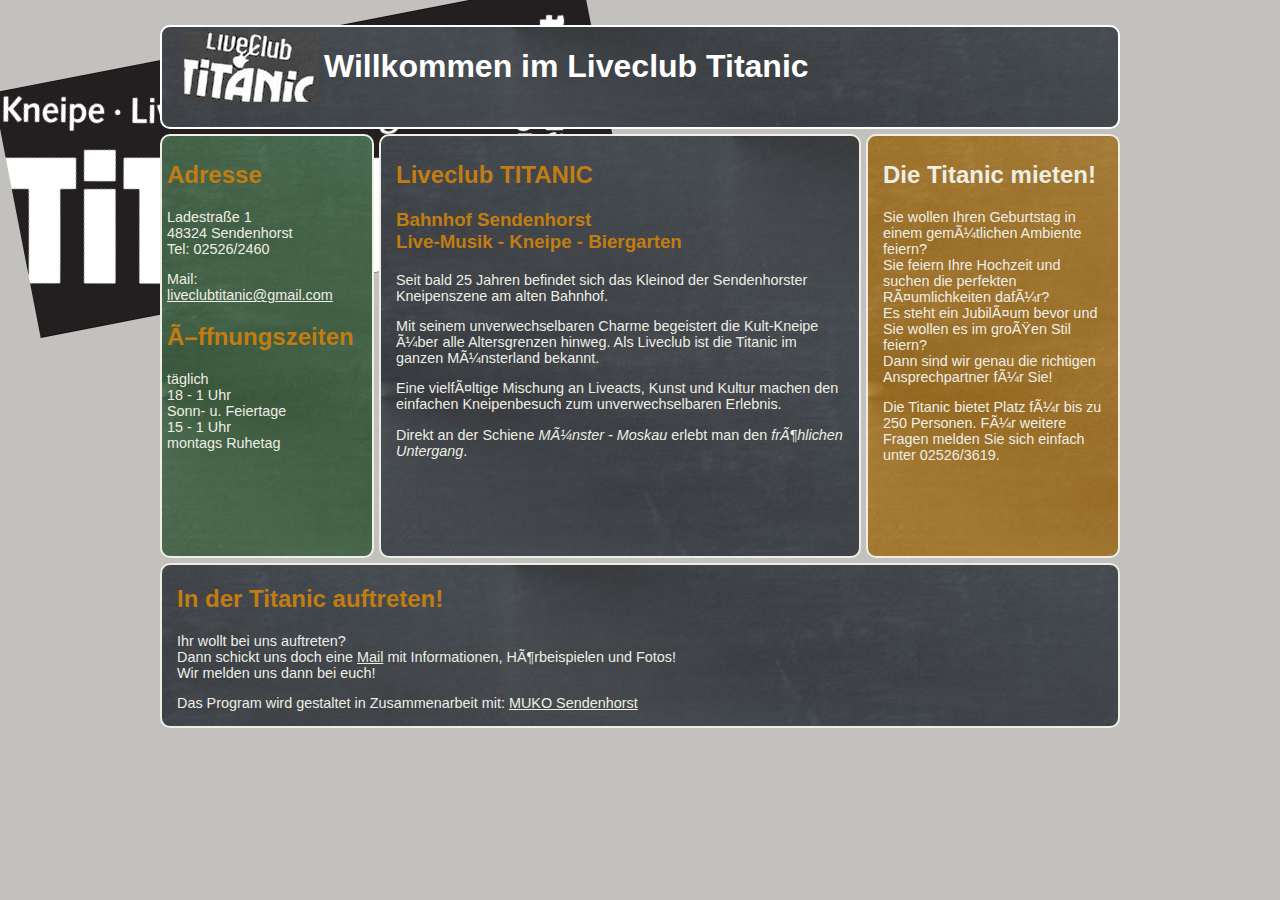
==== index.html @ cb7f435b "Added initial files." ====
<!DOCTYPE html>
<html lang="de_DE">
<head>    
    <title>Willkommen im Liveclub Titanic - Liveclub Titanic</title>
    <meta name="Content-Type" content="text/html; charset=utf-8" />
    <meta name="Content-language" content="de-DE" />
    <meta name="description" content="Liveclub Titanic, die Kneipe im Bahnhof Sendenhorst" />
    <meta name="keywords" content="Liveclub Titanic, Kneipe, Livemusik, Biergarten, Kultur, der fröhliche Untergang" />
    <link rel="Shortcut icon" href="favicon.ico" type="image/x-icon" />
    <link rel="stylesheet" type="text/css" href="/styles.css" />

    <!--[if lte IE 8]>
        <style type="text/css"> @import url(/ie.css); </style>
    <![endif]-->
    <!--[if lte IE 8]>
        <script type="text/javascript" src="/curvycorners.js"></script>
        <script type="text/JavaScript" src="/iecorner.js"></script>
    <![endif]-->
</head>
   <body>
   <div id="pagewrap">

       <header>
           <img src="logo.png"/>
           <h1> Willkommen im Liveclub Titanic</h1>
       </header>

       <section id="content">
           <h2>Adresse</h2>
           <p>Ladestra&szlig;e 1<br>
               48324 Sendenhorst<br>
               Tel: 02526/2460</p>
           <p>Mail: <a href="mailto:info@liveclub-titanic.de">liveclubtitanic@gmail.com</a></p>
           <h2>Öffnungszeiten</h2>
           <p>t&auml;glich<br>
           18 - 1 Uhr<br>
           Sonn- u. Feiertage<br>
           15 - 1 Uhr<br>
           montags Ruhetag</p>

       </section>

       <section id="middle">
           <h2>Liveclub TITANIC</h2>
           <h3>Bahnhof Sendenhorst<br>
           Live-Musik - Kneipe - Biergarten</h3>
           <p>Seit bald 25 Jahren befindet sich das Kleinod der Sendenhorster Kneipenszene am alten Bahnhof.</p>
           <p>Mit seinem unverwechselbaren Charme begeistert die Kult-Kneipe über alle Altersgrenzen hinweg.
               Als Liveclub ist die Titanic im ganzen Münsterland bekannt.</p>
           <p>Eine vielfältige Mischung an Liveacts, Kunst und Kultur machen den einfachen Kneipenbesuch zum unverwechselbaren Erlebnis.</p>
           <p>Direkt an der Schiene <i>Münster - Moskau </i>erlebt man den <i>fröhlichen Untergang</i>.</p>
       </section>

       <aside id="sidebar">
           <h2>Die Titanic mieten!</h2>
           <p>
               Sie wollen Ihren Geburtstag in einem gemütlichen Ambiente feiern?<br>
               Sie feiern Ihre Hochzeit und suchen die perfekten Räumlichkeiten dafür?<br>
               Es steht ein Jubiläum bevor und Sie wollen es im großen Stil feiern?<br>
               Dann sind wir genau die richtigen Ansprechpartner für Sie!
           </p>
           <p>
               Die Titanic bietet Platz für bis zu 250 Personen.
               Für weitere Fragen melden Sie sich einfach unter 02526/3619.
           </p>
       </aside>

       <footer>
           <h2>In der Titanic auftreten!</h2>
           <p>
               Ihr wollt bei uns auftreten?<br>
               Dann schickt uns doch eine <a href="mailto:info@liveclub-titanic.de">Mail</a> mit Informationen, Hörbeispielen und Fotos!<br>
               Wir melden uns dann bei euch!
           </p>
           <p>Das Program wird gestaltet in Zusammenarbeit mit: <a href="http://www.muko-sendenhorst.de">MUKO Sendenhorst</a></p>
       </footer>

   </div>

   <div id="flyinglogo">
       <img src="logo_large.jpg" width="600" height="250" alt="Logo">
   </div>

   <script>
       (function(i,s,o,g,r,a,m){i['GoogleAnalyticsObject']=r;i[r]=i[r]||function(){
                   (i[r].q=i[r].q||[]).push(arguments)},i[r].l=1*new Date();a=s.createElement(o),
               m=s.getElementsByTagName(o)[0];a.async=1;a.src=g;m.parentNode.insertBefore(a,m)
       })(window,document,'script','//www.google-analytics.com/analytics.js','ga');

       ga('create', 'UA-1270206-12', 'auto');
       ga('send', 'pageview');
   </script>

   </body>
</html>
---- styles.css ----
@font-face {
 font-family: 'Droid Serif';
 font-style: normal;
 font-weight: normal;
 src: local('Droid Serif'), local('DroidSerif'), url('http://themes.googleusercontent.com/font?kit=DgAtPy6rIVa2Zx3Xh9KaNaCWcynf_cDxXwCLxiixG1c') format('truetype');
} 


body {
    font-family: 'Droid Serif', "Arial", sans-serif;
    background: #C3C1BE;
}

h2, h3 {
    color: #c17d11;
    text-decoration: none;
}

aside h2 {
    color: #eeeee5;
    text-decoration: none;
}

p {
    color: #eeeee5;
    font-size: 0.9em;
}

a {
    color: #eeeee5;
    text-decoration: underline;
}

a:hover {
    text-decoration: none;
}


#pagewrap {
    padding: 5px;
    width: 960px;
    margin: 20px auto;
}
header {
    height: 100px;
    padding: 0 15px;

    -moz-border-radius: 10px;
    border-radius: 10px;
    background: none repeat scroll 0 0 #2E3436;
    background: url("/chalkboard.jpg") repeat-x scroll left top transparent;
    border: 2px solid #FFFFFF;
    color: #FFFFFF;
    opacity: 4.5;
}

header img {
    float: left;
    margin: 5px;
}

#content {
    width: 200px;
    float: left;

    -moz-border-radius: 10px 10px 10px 10px;
    border-radius: 10px 10px 10px 10px;
    background: url("/chalkboard3.jpg") repeat-x scroll left top transparent;
    border: 2px solid #EEEEE5;
    margin: 0px;
    padding: 5px;
    color: #eeeee5;
}


#middle {
    width: 448px; /* Account for margins + border values */
    float: left;
    padding: 5px 15px;
    margin: 0px 5px 5px 5px;

    -moz-border-radius: 10px 10px 10px 10px;
    border-radius: 10px 10px 10px 10px;
    background: url("/chalkboard.jpg") repeat #8f5902;
    border: 2px solid #EEEEE5;
}

#sidebar {
    width: 220px;
    padding: 5px 15px;
    float: left;

    -moz-border-radius: 10px 10px 10px 10px;
    border-radius: 10px 10px 10px 10px;
    background: none repeat scroll 0 0 #8f5902;
    background: url("/chalkboard2.jpg") repeat-x scroll left top transparent;
    border: 2px solid #EEEEE5;
}
footer {
    clear: both;
    padding: 0 15px;

    -moz-border-radius: 10px 10px 10px 10px;
    border-radius: 10px 10px 10px 10px;
    background: url("/chalkboard.jpg") repeat #8f5902;
    border: 2px solid #EEEEE5;
}

#flyinglogo {
    position: absolute;
    -ms-transform: rotate(45deg);
    -ms-transform-origin: 20% 40%;
    -webkit-transform: rotate(45deg);
    -webkit-transform-origin: 20% 40%;
    transform: rotate(-11deg);
    transform-origin: 70% 51%;
    top: 10px;
    left: 10px;
    z-index: -100;
}


/************************************************************************************
MEDIA QUERIES
*************************************************************************************/
/* for 980px or less */
@media screen and (max-width: 980px) {

    #pagewrap {
        width: 94%;
    }
    #content {
        width: 40%;
        padding: 1% 4%;
    }
    #middle {
        width: 40%;
        padding: 1% 4%;
        margin: 0px 0px 5px 5px;
        float: right;
    }

    #sidebar {
        clear: both;
        padding: 1% 4%;
        width: auto;
        float: none;
    }

    header, footer {
        padding: 1% 4%;
    }
}

/* for 700px or less */
@media screen and (max-width: 600px) {

    #content {
        width: auto;
        float: none;
    }

    #middle {
        width: auto;
        float: none;
        margin-left: 0px;
    }

    #sidebar {
        width: auto;
        float: none;
    }

    #flyinglogo {
        display: none;
    }

}

/* for 480px or less */
@media screen and (max-width: 480px) {

    header {
        height: auto;
    }
    h1 {
        font-size: 1.2em;
    }

    #flyinglogo {
        display: none;
    }
}

header, #content, #middle, #sidebar {
    margin-bottom: 5px;
}

#content, #middle, #sidebar {
    min-height: 410px;
}
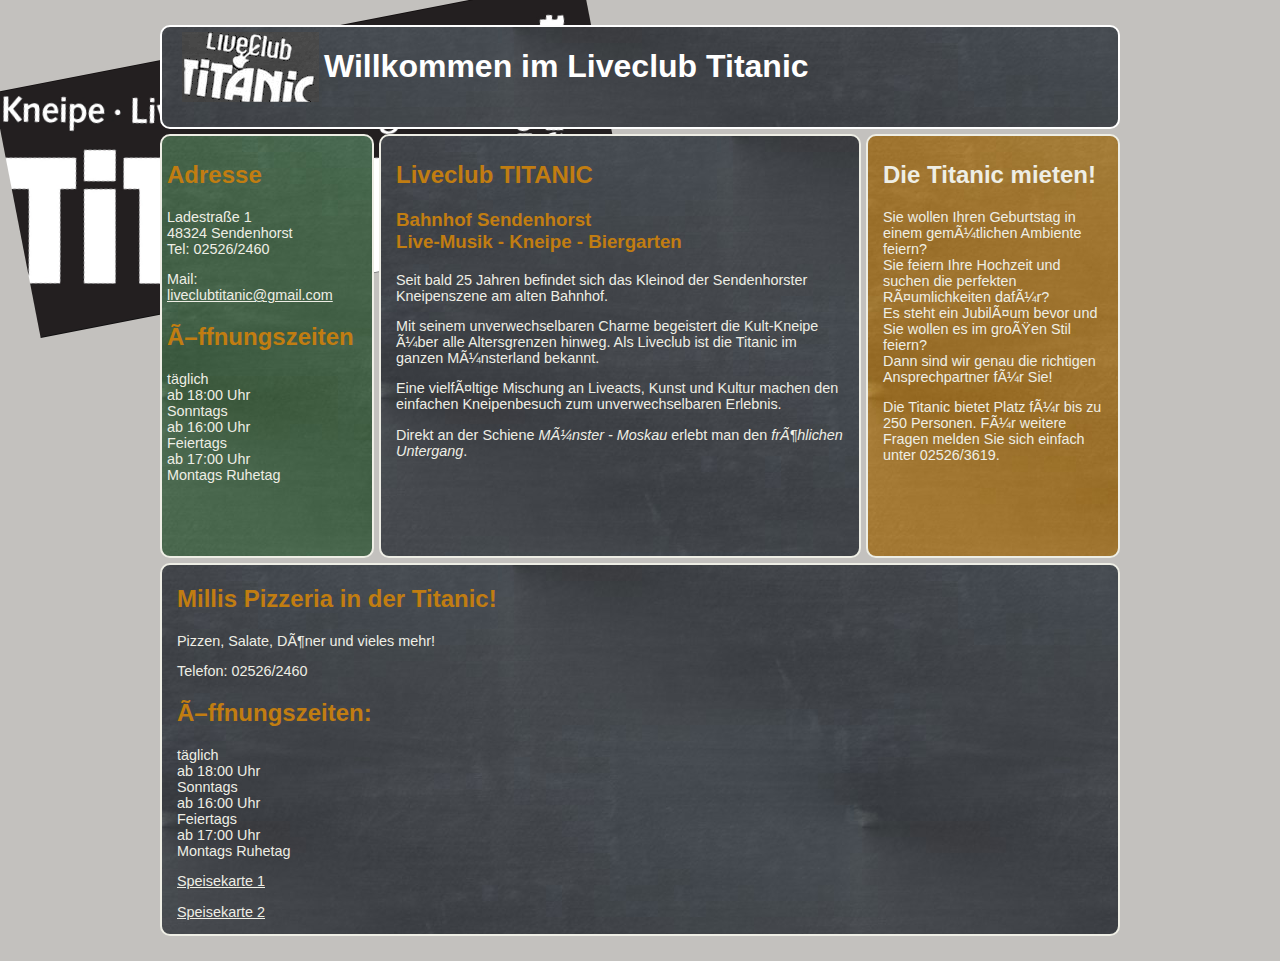
==== commit a1de7eb7: "Updated page." ====
--- a/index.html
+++ b/index.html
@@ -7,14 +7,14 @@
     <meta name="description" content="Liveclub Titanic, die Kneipe im Bahnhof Sendenhorst" />
     <meta name="keywords" content="Liveclub Titanic, Kneipe, Livemusik, Biergarten, Kultur, der fröhliche Untergang" />
     <link rel="Shortcut icon" href="favicon.ico" type="image/x-icon" />
-    <link rel="stylesheet" type="text/css" href="/styles.css" />
+    <link rel="stylesheet" type="text/css" href="styles.css" />
 
     <!--[if lte IE 8]>
-        <style type="text/css"> @import url(/ie.css); </style>
+        <style type="text/css"> @import url(ie.css); </style>
     <![endif]-->
     <!--[if lte IE 8]>
-        <script type="text/javascript" src="/curvycorners.js"></script>
-        <script type="text/JavaScript" src="/iecorner.js"></script>
+        <script type="text/javascript" src="curvycorners.js"></script>
+        <script type="text/JavaScript" src="iecorner.js"></script>
     <![endif]-->
 </head>
    <body>
@@ -33,10 +33,12 @@
            <p>Mail: <a href="mailto:info@liveclub-titanic.de">liveclubtitanic@gmail.com</a></p>
            <h2>Öffnungszeiten</h2>
            <p>t&auml;glich<br>
-           18 - 1 Uhr<br>
-           Sonn- u. Feiertage<br>
-           15 - 1 Uhr<br>
-           montags Ruhetag</p>
+           ab 18:00 Uhr<br>
+           Sonntags<br>
+           ab 16:00 Uhr<br>
+           Feiertags<br>
+           ab 17:00 Uhr<br>
+           Montags Ruhetag</p>
 
        </section>
 
@@ -66,15 +68,20 @@
        </aside>
 
        <footer>
-           <h2>In der Titanic auftreten!</h2>
-           <p>
-               Ihr wollt bei uns auftreten?<br>
-               Dann schickt uns doch eine <a href="mailto:info@liveclub-titanic.de">Mail</a> mit Informationen, Hörbeispielen und Fotos!<br>
-               Wir melden uns dann bei euch!
-           </p>
-           <p>Das Program wird gestaltet in Zusammenarbeit mit: <a href="http://www.muko-sendenhorst.de">MUKO Sendenhorst</a></p>
+           <h2>Millis Pizzeria in der Titanic!</h2>
+           <p>Pizzen, Salate, Döner und vieles mehr!</p>
+            <p>Telefon: 02526/2460</p>
+            <h2>Öffnungszeiten:</h2>
+           <p>t&auml;glich<br>
+           ab 18:00 Uhr<br>
+           Sonntags<br>
+           ab 16:00 Uhr<br>
+           Feiertags<br>
+           ab 17:00 Uhr<br>
+           Montags Ruhetag</p>
+            <p><a href="http://www.essen.keweloh.net/titanic_1.jpg">Speisekarte 1</a></p>
+            <p><a href="http://www.essen.keweloh.net/titanic_2.jpg">Speisekarte 2</a></p>
        </footer>
-
    </div>
 
    <div id="flyinglogo">
--- a/styles.css
+++ b/styles.css
@@ -48,7 +48,7 @@
     -moz-border-radius: 10px;
     border-radius: 10px;
     background: none repeat scroll 0 0 #2E3436;
-    background: url("/chalkboard.jpg") repeat-x scroll left top transparent;
+    background: url("chalkboard.jpg") repeat-x scroll left top transparent;
     border: 2px solid #FFFFFF;
     color: #FFFFFF;
     opacity: 4.5;
@@ -65,7 +65,7 @@
 
     -moz-border-radius: 10px 10px 10px 10px;
     border-radius: 10px 10px 10px 10px;
-    background: url("/chalkboard3.jpg") repeat-x scroll left top transparent;
+    background: url("chalkboard3.jpg") repeat-x scroll left top transparent;
     border: 2px solid #EEEEE5;
     margin: 0px;
     padding: 5px;
@@ -81,7 +81,7 @@
 
     -moz-border-radius: 10px 10px 10px 10px;
     border-radius: 10px 10px 10px 10px;
-    background: url("/chalkboard.jpg") repeat #8f5902;
+    background: url("chalkboard.jpg") repeat #8f5902;
     border: 2px solid #EEEEE5;
 }
 
@@ -93,7 +93,7 @@
     -moz-border-radius: 10px 10px 10px 10px;
     border-radius: 10px 10px 10px 10px;
     background: none repeat scroll 0 0 #8f5902;
-    background: url("/chalkboard2.jpg") repeat-x scroll left top transparent;
+    background: url("chalkboard2.jpg") repeat-x scroll left top transparent;
     border: 2px solid #EEEEE5;
 }
 footer {
@@ -102,7 +102,7 @@
 
     -moz-border-radius: 10px 10px 10px 10px;
     border-radius: 10px 10px 10px 10px;
-    background: url("/chalkboard.jpg") repeat #8f5902;
+    background: url("chalkboard.jpg") repeat #8f5902;
     border: 2px solid #EEEEE5;
 }
 
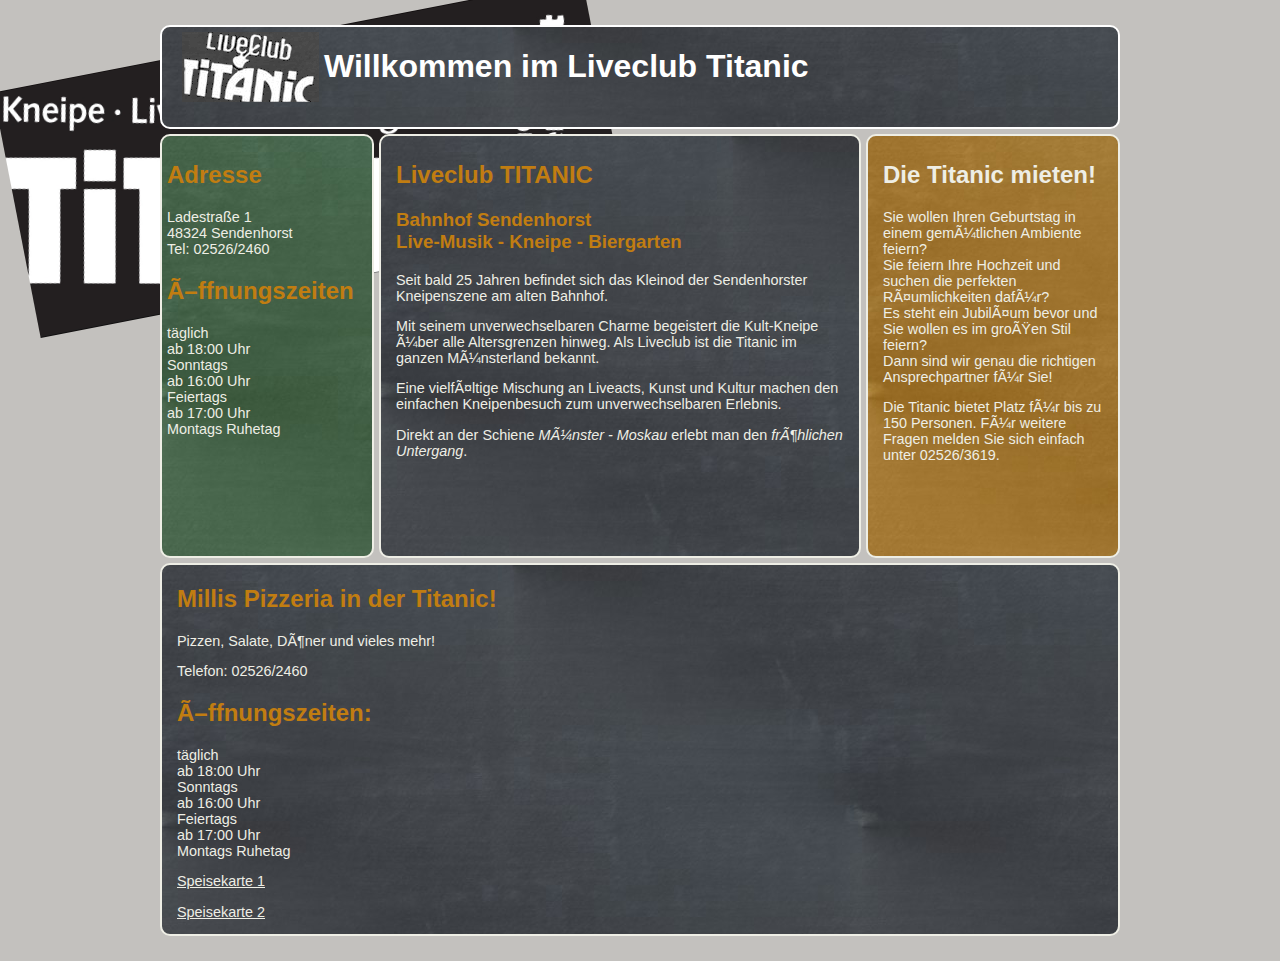
==== commit 673967c0: "Updated info." ====
--- a/index.html
+++ b/index.html
@@ -30,7 +30,6 @@
            <p>Ladestra&szlig;e 1<br>
                48324 Sendenhorst<br>
                Tel: 02526/2460</p>
-           <p>Mail: <a href="mailto:info@liveclub-titanic.de">liveclubtitanic@gmail.com</a></p>
            <h2>Öffnungszeiten</h2>
            <p>t&auml;glich<br>
            ab 18:00 Uhr<br>
@@ -62,7 +61,7 @@
                Dann sind wir genau die richtigen Ansprechpartner für Sie!
            </p>
            <p>
-               Die Titanic bietet Platz für bis zu 250 Personen.
+               Die Titanic bietet Platz für bis zu 150 Personen.
                Für weitere Fragen melden Sie sich einfach unter 02526/3619.
            </p>
        </aside>
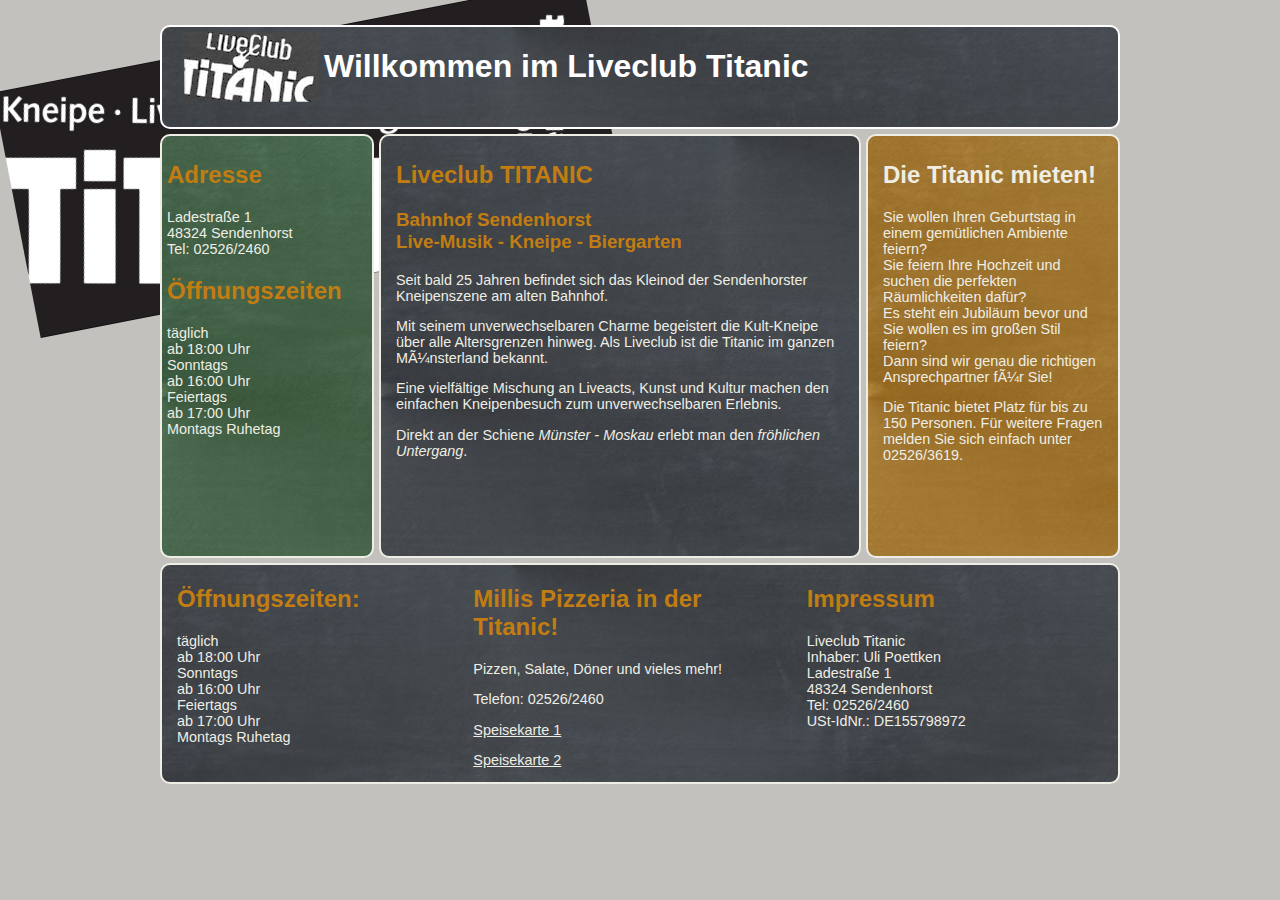
==== commit b4b6a3fc: "Added impress." ====
--- a/index.html
+++ b/index.html
@@ -22,7 +22,7 @@
 
        <header>
            <img src="logo.png"/>
-           <h1> Willkommen im Liveclub Titanic</h1>
+           <h1>Willkommen im Liveclub Titanic</h1>
        </header>
 
        <section id="content">
@@ -30,7 +30,7 @@
            <p>Ladestra&szlig;e 1<br>
                48324 Sendenhorst<br>
                Tel: 02526/2460</p>
-           <h2>Öffnungszeiten</h2>
+           <h2>&Ouml;ffnungszeiten</h2>
            <p>t&auml;glich<br>
            ab 18:00 Uhr<br>
            Sonntags<br>
@@ -46,31 +46,36 @@
            <h3>Bahnhof Sendenhorst<br>
            Live-Musik - Kneipe - Biergarten</h3>
            <p>Seit bald 25 Jahren befindet sich das Kleinod der Sendenhorster Kneipenszene am alten Bahnhof.</p>
-           <p>Mit seinem unverwechselbaren Charme begeistert die Kult-Kneipe über alle Altersgrenzen hinweg.
+           <p>Mit seinem unverwechselbaren Charme begeistert die Kult-Kneipe &uuml;ber alle Altersgrenzen hinweg.
                Als Liveclub ist die Titanic im ganzen Münsterland bekannt.</p>
-           <p>Eine vielfältige Mischung an Liveacts, Kunst und Kultur machen den einfachen Kneipenbesuch zum unverwechselbaren Erlebnis.</p>
-           <p>Direkt an der Schiene <i>Münster - Moskau </i>erlebt man den <i>fröhlichen Untergang</i>.</p>
+           <p>Eine vielf&auml;ltige Mischung an Liveacts, Kunst und Kultur machen den einfachen Kneipenbesuch zum unverwechselbaren Erlebnis.</p>
+           <p>Direkt an der Schiene <i>M&uuml;nster - Moskau </i>erlebt man den <i>fr&ouml;hlichen Untergang</i>.</p>
        </section>
 
        <aside id="sidebar">
            <h2>Die Titanic mieten!</h2>
            <p>
-               Sie wollen Ihren Geburtstag in einem gemütlichen Ambiente feiern?<br>
-               Sie feiern Ihre Hochzeit und suchen die perfekten Räumlichkeiten dafür?<br>
-               Es steht ein Jubiläum bevor und Sie wollen es im großen Stil feiern?<br>
+               Sie wollen Ihren Geburtstag in einem gem&uuml;tlichen Ambiente feiern?<br>
+               Sie feiern Ihre Hochzeit und suchen die perfekten R&auml;umlichkeiten daf&uuml;r?<br>
+               Es steht ein Jubil&auml;um bevor und Sie wollen es im gro&szlig;en Stil feiern?<br>
                Dann sind wir genau die richtigen Ansprechpartner für Sie!
            </p>
            <p>
-               Die Titanic bietet Platz für bis zu 150 Personen.
-               Für weitere Fragen melden Sie sich einfach unter 02526/3619.
+               Die Titanic bietet Platz f&uuml;r bis zu 150 Personen.
+               F&uuml;r weitere Fragen melden Sie sich einfach unter 02526/3619.
            </p>
        </aside>
 
        <footer>
+        <div class="column-center">
            <h2>Millis Pizzeria in der Titanic!</h2>
-           <p>Pizzen, Salate, Döner und vieles mehr!</p>
-            <p>Telefon: 02526/2460</p>
-            <h2>Öffnungszeiten:</h2>
+           <p>Pizzen, Salate, D&ouml;ner und vieles mehr!</p>
+           <p>Telefon: 02526/2460</p>
+           <p><a href="http://www.essen.keweloh.net/titanic_1.jpg">Speisekarte 1</a></p>
+           <p><a href="http://www.essen.keweloh.net/titanic_2.jpg">Speisekarte 2</a></p>
+        </div>
+        <div class="column-left">
+           <h2>&Ouml;ffnungszeiten:</h2>
            <p>t&auml;glich<br>
            ab 18:00 Uhr<br>
            Sonntags<br>
@@ -78,8 +83,16 @@
            Feiertags<br>
            ab 17:00 Uhr<br>
            Montags Ruhetag</p>
-            <p><a href="http://www.essen.keweloh.net/titanic_1.jpg">Speisekarte 1</a></p>
-            <p><a href="http://www.essen.keweloh.net/titanic_2.jpg">Speisekarte 2</a></p>
+        </div>
+        <div class="column-right">
+           <h2>Impressum</h2>
+           <p>Liveclub Titanic<br>
+           Inhaber: Uli Poettken<br>
+           Ladestra&szlig;e 1<br>
+               48324 Sendenhorst<br>
+               Tel: 02526/2460<br>
+                USt-IdNr.: DE155798972</p>
+        </div>
        </footer>
    </div>
 
--- a/styles.css
+++ b/styles.css
@@ -199,3 +199,8 @@
 #content, #middle, #sidebar {
     min-height: 410px;
 }
+
+
+.column-left{ float: left; width: 32%; }
+.column-right{ float: right; width: 32%; }
+.column-center{ display: inline-block; width: 32%; }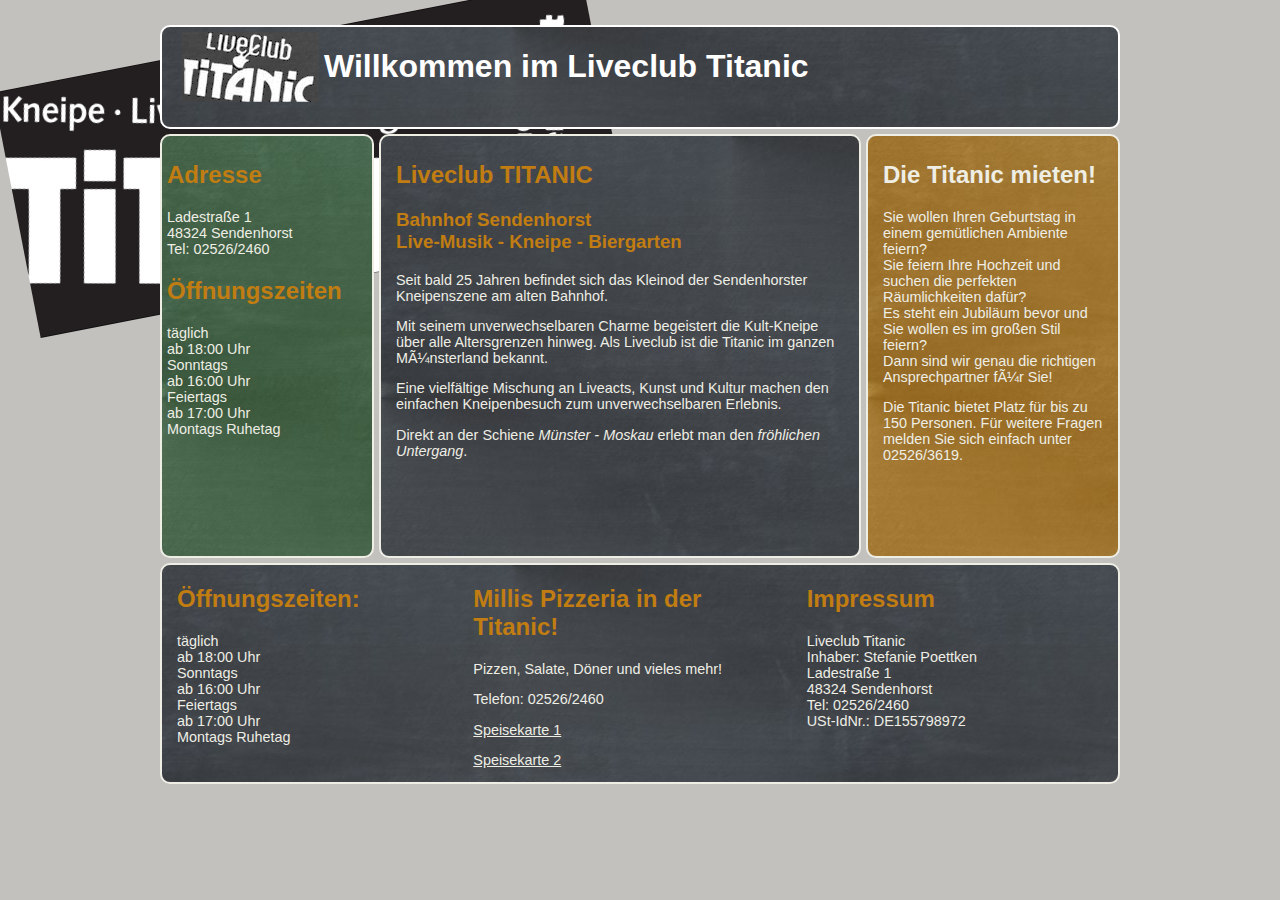
==== commit 605adecf: "Update index.html" ====
--- a/index.html
+++ b/index.html
@@ -87,7 +87,7 @@
         <div class="column-right">
            <h2>Impressum</h2>
            <p>Liveclub Titanic<br>
-           Inhaber: Uli Poettken<br>
+           Inhaber: Stefanie Poettken<br>
            Ladestra&szlig;e 1<br>
                48324 Sendenhorst<br>
                Tel: 02526/2460<br>
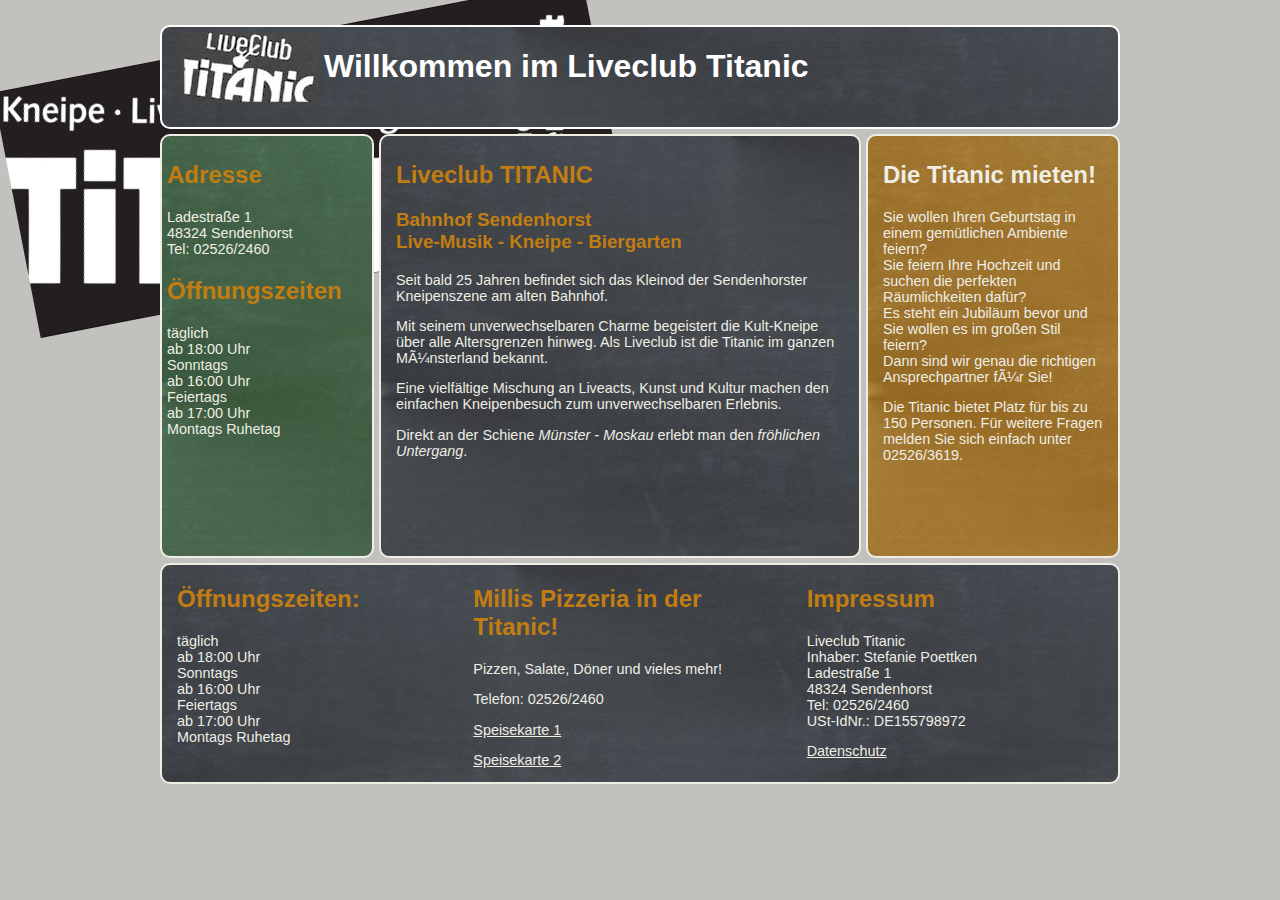
==== commit ec5e6794: "Added datenschutz." ====
--- a/index.html
+++ b/index.html
@@ -92,7 +92,14 @@
                48324 Sendenhorst<br>
                Tel: 02526/2460<br>
                 USt-IdNr.: DE155798972</p>
+       <p><a href="datenschutz.html" onclick="popwindow(this.href); return false">Datenschutz</a></p>
         </div>
+        <script>
+function popwindow(url) {
+   win = window.open(url, "fenster1", "width=600,height=400,status=yes,scrollbars=yes,resizable=yes");
+   win.focus();
+}
+</script>
        </footer>
    </div>
 
